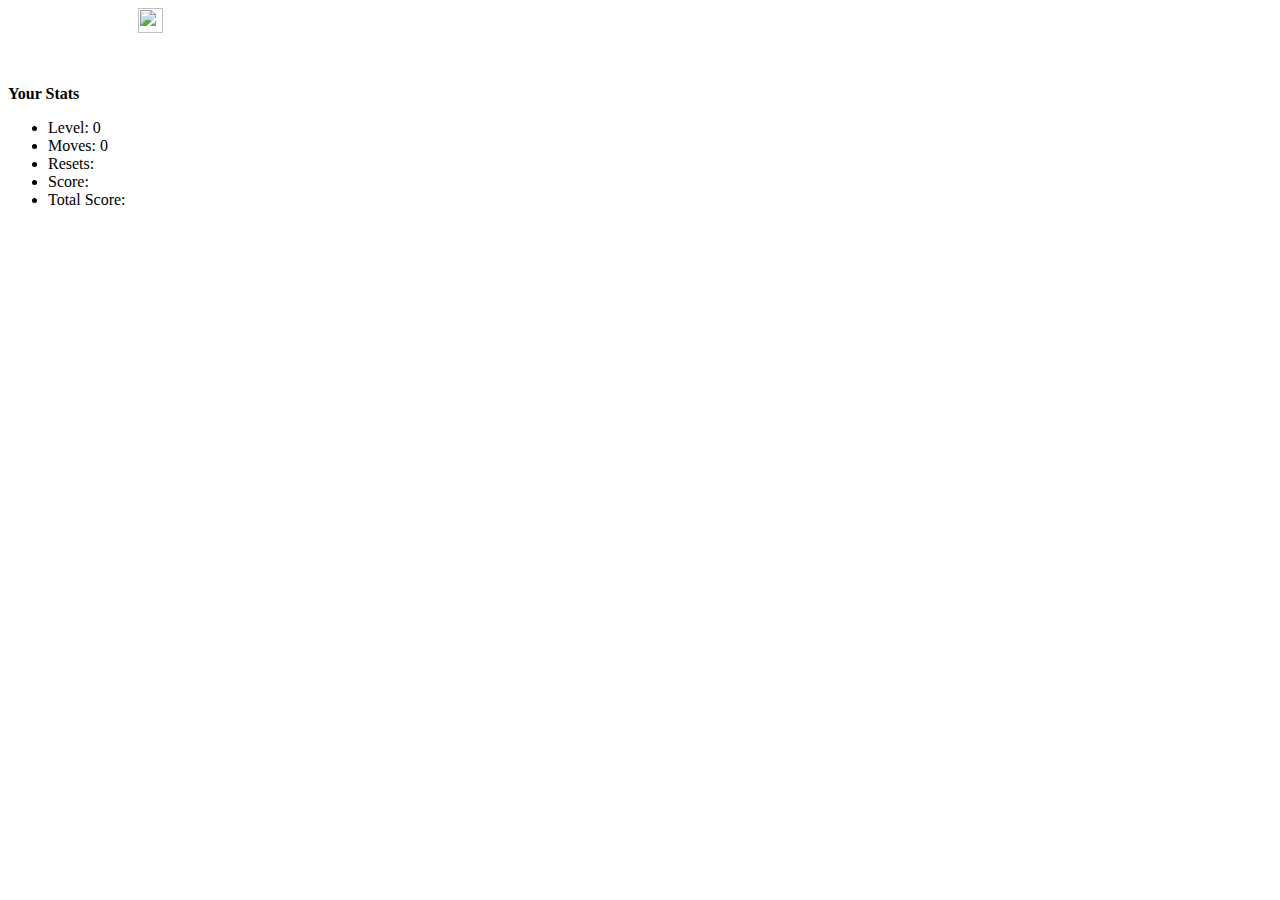
==== index.html @ 3e3d8427 "added goToNextLevel function, need to update currmap variable, clear map on Render" ====
<!DOCTYPE html>
<html lang="en" dir="ltr">
<link rel="stylesheet" href="https://stackpath.bootstrapcdn.com/bootstrap/4.1.3/css/bootstrap.min.css" integrity="sha384-MCw98/SFnGE8fJT3GXwEOngsV7Zt27NXFoaoApmYm81iuXoPkFOJwJ8ERdknLPMO" crossorigin="anonymous">
<link rel="stylesheet" href="index.css">
<script type="text/javascript" src="index.js"></script>
<script type="text/javascript" src="maps.js"></script>
<script type="text/javascript" src="action.js"></script>
  <head>
    <meta charset="utf-8">
    <title>Adventure Puzzle!</title>
  </head>
  <body>
      <nav class="navbar navbar-dark fixed-top bg-dark flex-md">
        <span>Adventure Puzzle!</span>
        <a href="https://github.com/Beamer92/adventurePuzzle" id="GitHub"><img src="http://i.imgur.com/OCHWcon.png" style="width:25px; height:25px;"></a>
      </nav>
      <div class="container-fluid">
        <div class="row">
          <nav class="col-md-2 d-none d-md-block bg-light sidebar">
            <div class="side-bar sticky">
              <div class="nav flex-column list1"> Your Stats
                <ul>
                  <li id='level'>Level: 0</li>
                  <li id="moves">Moves: 0</li>
                  <li>Resets: </li>
                  <li id='score'>Score: </li>
                  <li id='totScore'>Total Score: </li>
                </ul>
            </div>
          </div>
        </nav>
        <main class="col-md">
          <table class="gamearea">
        <tbody>

        </tbody>
        </table>
      </main>
        </div>
      </div>
  </body>
</html>
---- index.css ----
nav span{
  color: white;
  font-weight: bolder;
}

nav.sidebar {
  padding-top: 3em;
}

.list1 {
  font-weight: bold;
}

.list1 ul{
  font-weight:normal;
}

.lists1 li {
  max-width: 30px;
}

.list1 li div{
  max-width: 1em;
}

.gamearea td{
  border: 1px solid black;
  width: 40px;
  height: 40px;
}

tbody {
  min-width: 300px;
  min-height: 300px;
  max-width: 300px;
  max-height: 300px;
}

.gamearea {
  margin: 10%;
}

#user {
  background-color: black;
  width: 30px;
  height: 30px;
  margin: 3px;
}

.wall {
  background-color: blue;
}

.exit {
  background-color: green;
}
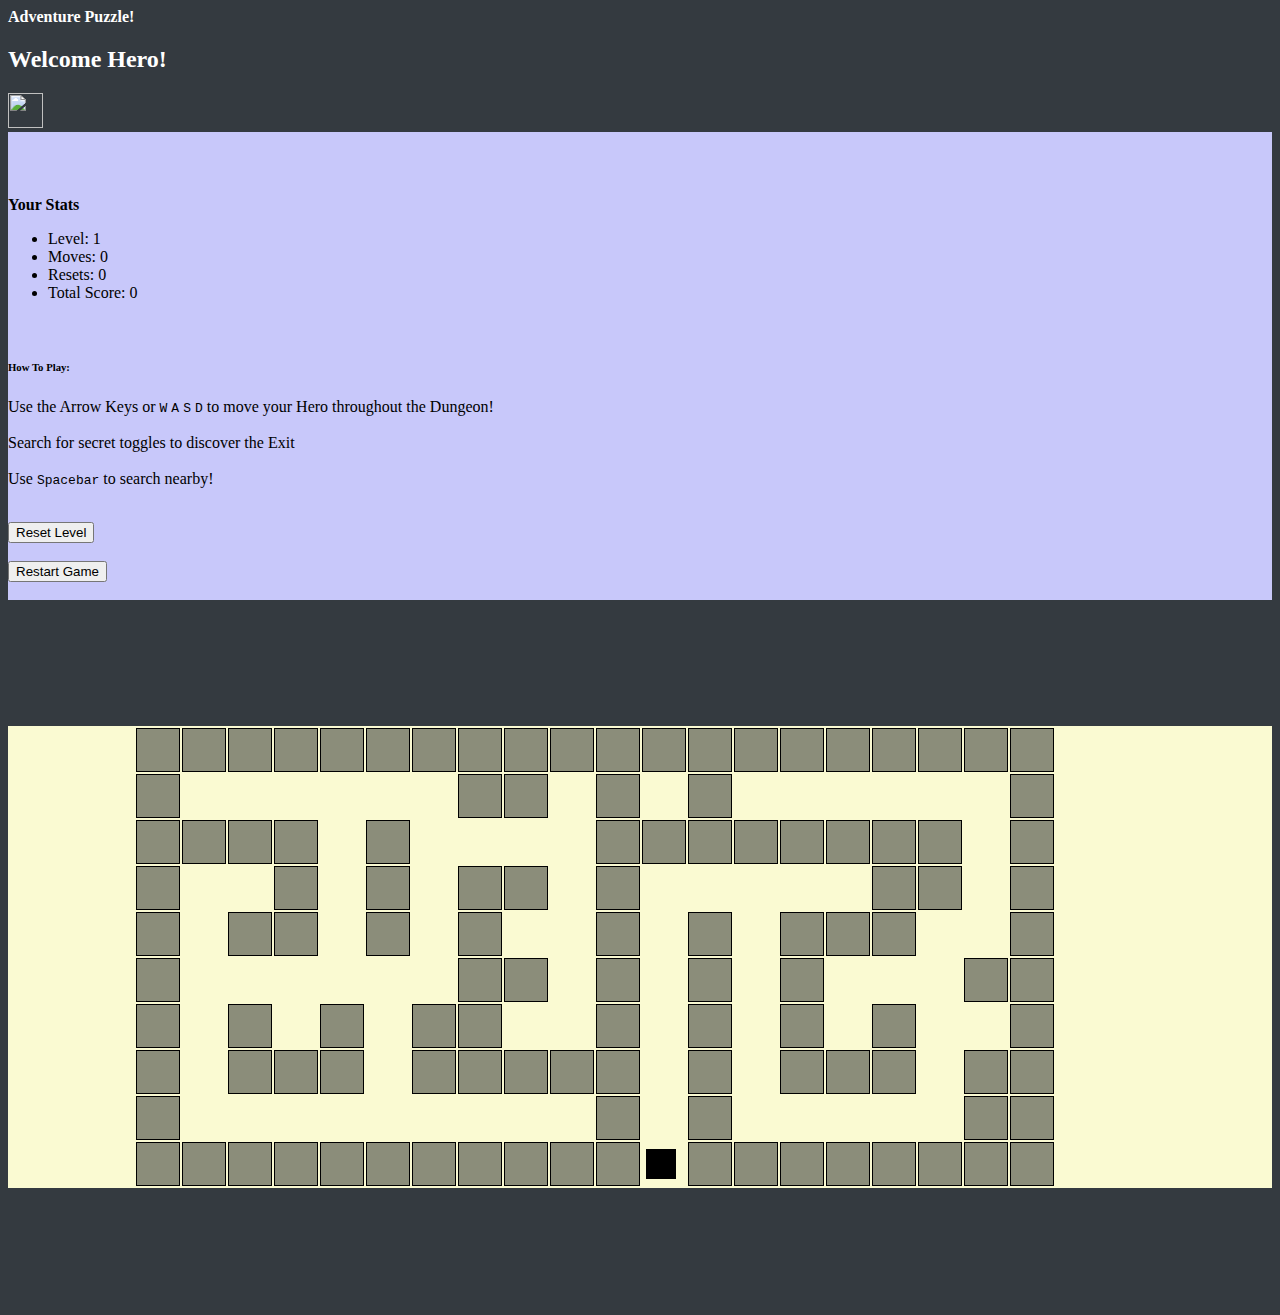
==== commit 2ac91eda: "added instructions/stats to sidebar. Fixed currmap and level issues. finished goToNextLevel function" ====
--- a/index.html
+++ b/index.html
@@ -12,21 +12,35 @@
   <body>
       <nav class="navbar navbar-dark fixed-top bg-dark flex-md">
         <span>Adventure Puzzle!</span>
-        <a href="https://github.com/Beamer92/adventurePuzzle" id="GitHub"><img src="http://i.imgur.com/OCHWcon.png" style="width:25px; height:25px;"></a>
+        <h2>Welcome Hero!</h2>
+        <a href="https://github.com/Beamer92/adventurePuzzle" id="GitHub"><img src="http://www.codex33.com/assets/media/octocat.png" style="width:35px; height:35px;"></a>
       </nav>
       <div class="container-fluid">
         <div class="row">
-          <nav class="col-md-2 d-none d-md-block bg-light sidebar">
+          <nav class="col-md-2 d-none d-md-block sidebar">
             <div class="side-bar sticky">
               <div class="nav flex-column list1"> Your Stats
                 <ul>
                   <li id='level'>Level: 0</li>
                   <li id="moves">Moves: 0</li>
-                  <li>Resets: </li>
-                  <li id='score'>Score: </li>
+                  <li id="reset">Resets: 0</li>
                   <li id='totScore'>Total Score: </li>
                 </ul>
             </div>
+            <br>
+            <h6>How To Play:</h6>
+            <p>Use the Arrow Keys or <kbd>W</kbd> <kbd>A</kbd> <kbd>S</kbd> <kbd>D</kbd>
+               to move your Hero throughout the Dungeon! <br><br>
+               Search for secret toggles to discover the Exit <br><br>
+               Use <kbd>Spacebar</kbd> to search nearby!
+            </p>
+            <br>
+            <form>
+              <input type="button" id="resetbtn" value="Reset Level">
+              <br><br>
+              <input type="button" id="startover" value="Restart Game">
+            </form>
+            <br>
           </div>
         </nav>
         <main class="col-md">
--- a/index.css
+++ b/index.css
@@ -1,13 +1,22 @@
-nav span{
+html {
+    background-color: rgb(52, 58, 64);
+}
+
+nav span, h2{
   color: white;
   font-weight: bolder;
 }
 
-nav.sidebar {
-  padding-top: 3em;
+main.col-md {
+  background-color: rgb(250,250,210);
 }
 
-.list1 {
+nav.sidebar {
+  padding-top: 4em;
+  background-color: rgb(200, 200, 250);
+}
+
+.list1, h6{
   font-weight: bold;
 }
 
@@ -24,12 +33,13 @@
 }
 
 .gamearea td{
-  border: 1px solid black;
+  //border: 1px solid black;
   width: 40px;
   height: 40px;
 }
 
 tbody {
+  border: 1px solid black;
   min-width: 300px;
   min-height: 300px;
   max-width: 300px;
@@ -48,7 +58,8 @@
 }
 
 .wall {
-  background-color: blue;
+  background-color: rgb(139,141,122);
+  border: 1px solid black;
 }
 
 .exit {
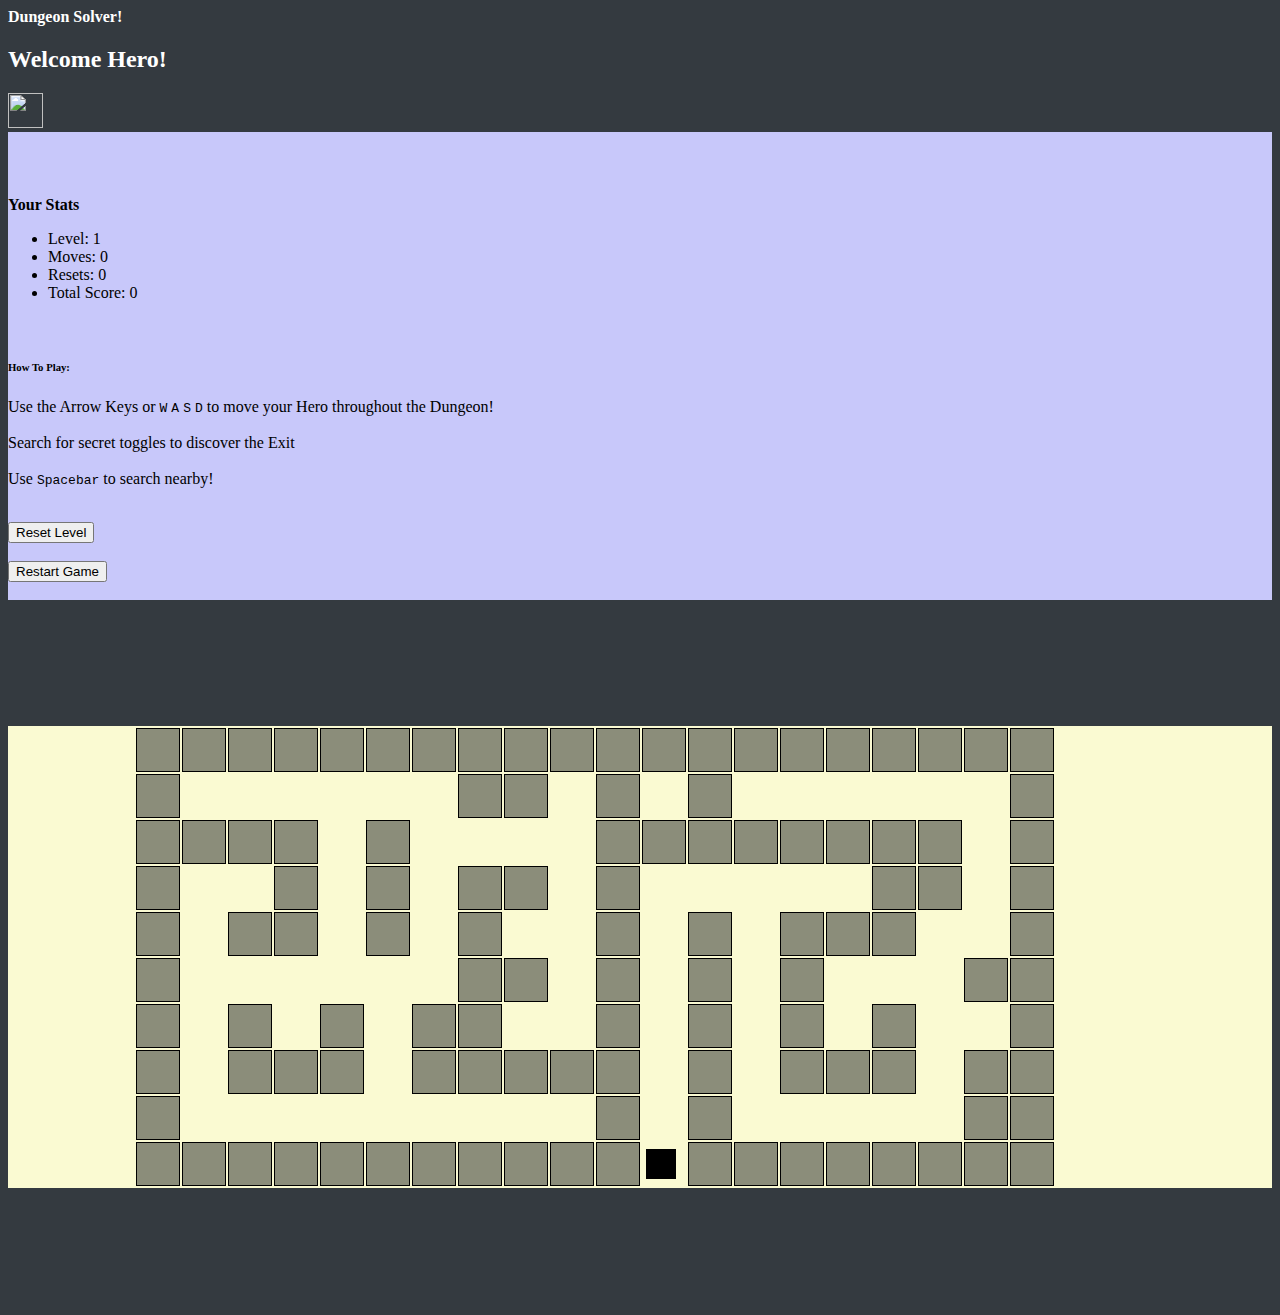
==== commit dca40e65: "removing tbody from html and building it all in memory" ====
--- a/index.html
+++ b/index.html
@@ -7,16 +7,16 @@
 <script type="text/javascript" src="action.js"></script>
   <head>
     <meta charset="utf-8">
-    <title>Adventure Puzzle!</title>
+    <title>Dungeon Solver!</title>
   </head>
   <body>
       <nav class="navbar navbar-dark fixed-top bg-dark flex-md">
-        <span>Adventure Puzzle!</span>
+        <span>Dungeon Solver!</span>
         <h2>Welcome Hero!</h2>
         <a href="https://github.com/Beamer92/adventurePuzzle" id="GitHub"><img src="http://www.codex33.com/assets/media/octocat.png" style="width:35px; height:35px;"></a>
       </nav>
       <div class="container-fluid">
-        <div class="row">
+        <div class="row mrn">
           <nav class="col-md-2 d-none d-md-block sidebar">
             <div class="side-bar sticky">
               <div class="nav flex-column list1"> Your Stats
@@ -45,9 +45,7 @@
         </nav>
         <main class="col-md">
           <table class="gamearea">
-        <tbody>
 
-        </tbody>
         </table>
       </main>
         </div>
